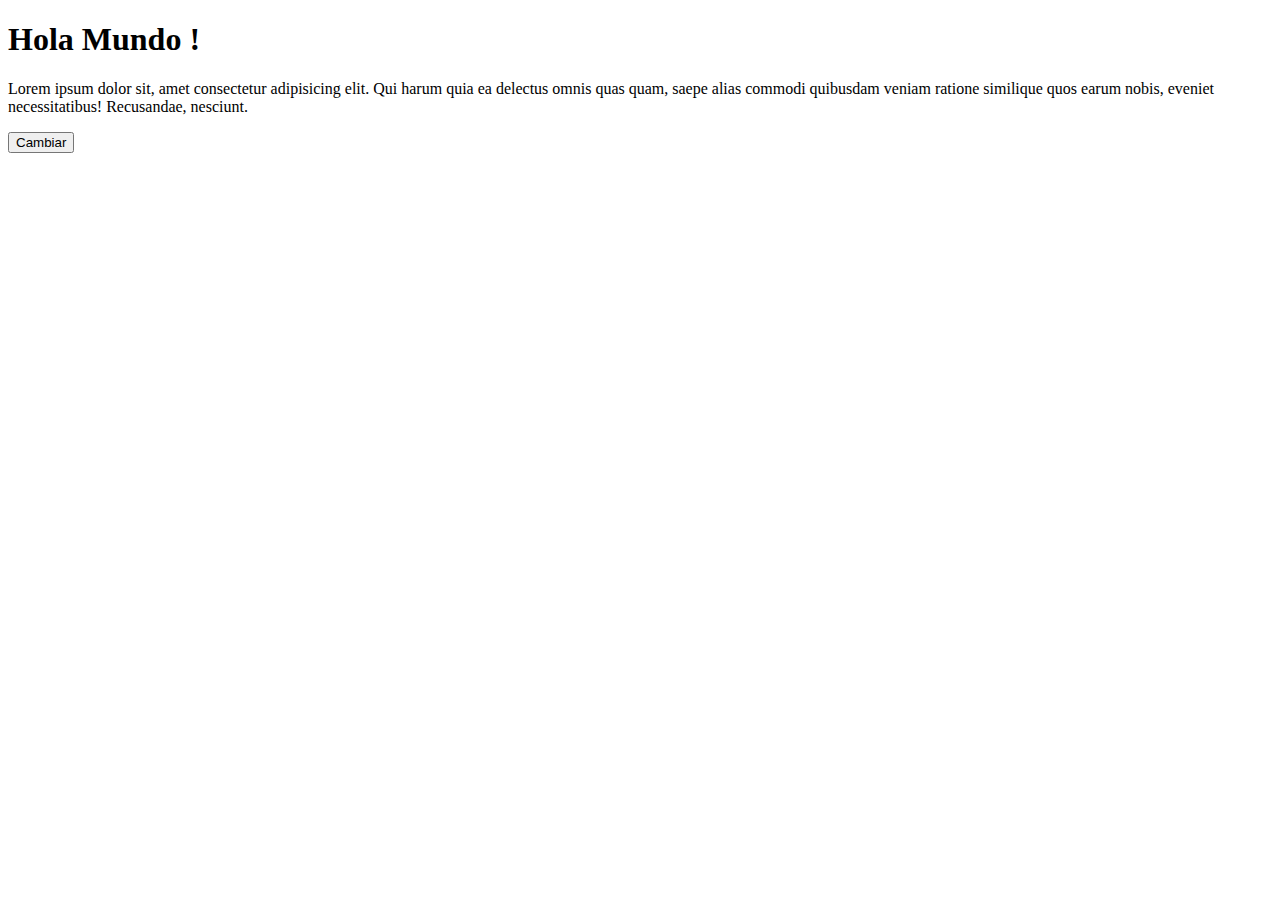
==== domexample.html @ 3da249fb "agregue js/usodedom.js y domexample.html" ====
<!DOCTYPE html>
<html lang="en">
<head>
    <meta charset="UTF-8">
    <meta name="viewport" content="width=device-width, initial-scale=1.0">
    <script src="js/usodedom.js"></script>
    <title>DOM</title>
</head>
<body>
    <div class="container">
        <h1 id="ppal-title">Hola Mundo !</h1>
        <p id="ppal-txt">
            Lorem ipsum dolor sit, amet consectetur adipisicing elit. Qui harum quia ea delectus omnis quas quam, saepe alias commodi quibusdam veniam ratione similique quos earum nobis, eveniet necessitatibus! Recusandae, nesciunt.
        </p>
        <button id="boton" class="btn btn-info">Cambiar</button>
    </div>    
</body>
</html>
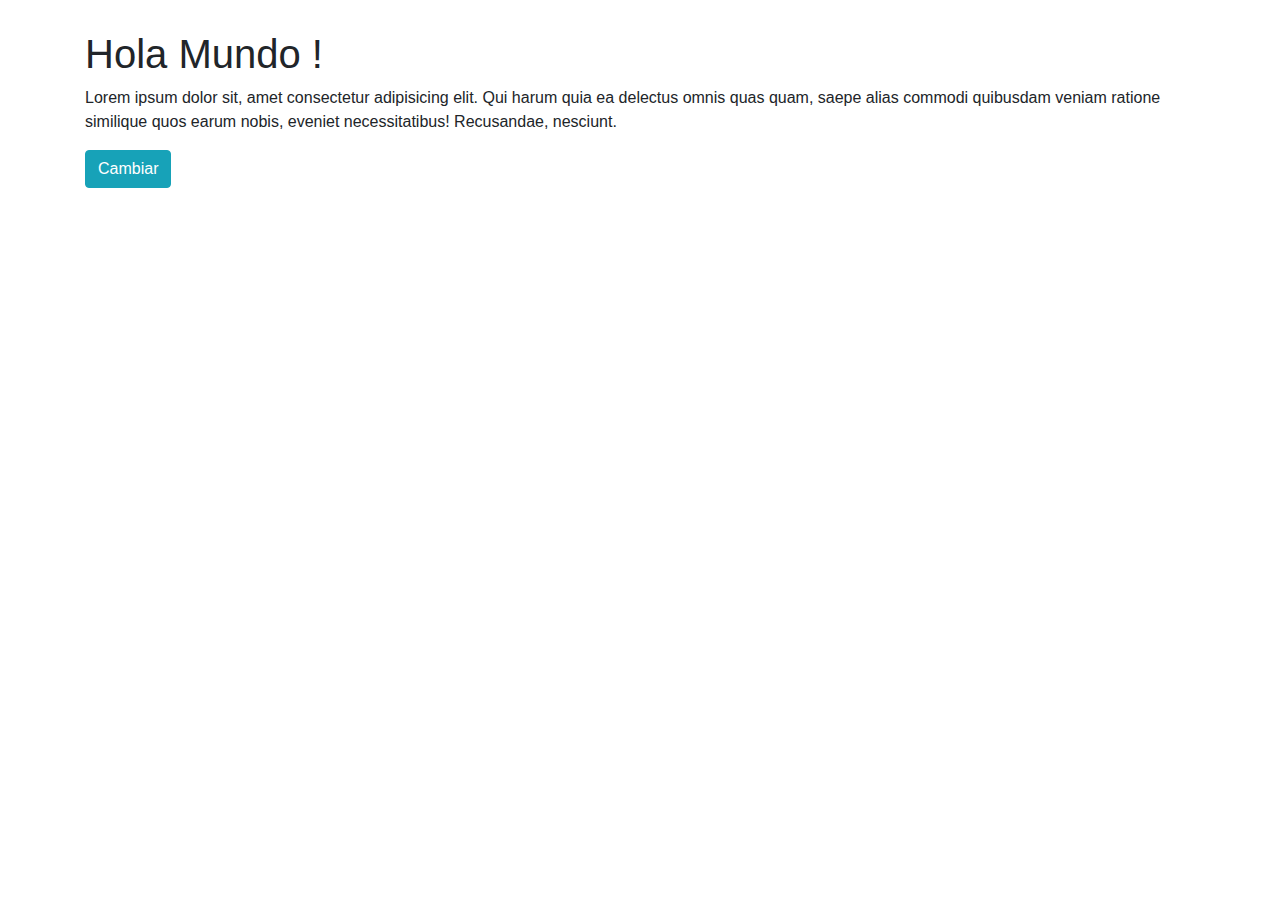
==== commit 636240cd: "agregue css/mystyle.css y cdn para domexample.html" ====
--- a/domexample.html
+++ b/domexample.html
@@ -2,7 +2,9 @@
 <html lang="en">
 <head>
     <meta charset="UTF-8">
-    <meta name="viewport" content="width=device-width, initial-scale=1.0">
+    <meta name="viewport" content="width=device-width, initial-scale=1.0">    
+    <link rel="stylesheet" href="https://maxcdn.bootstrapcdn.com/bootstrap/4.0.0/css/bootstrap.min.css" integrity="sha384-Gn5384xqQ1aoWXA+058RXPxPg6fy4IWvTNh0E263XmFcJlSAwiGgFAW/dAiS6JXm" crossorigin="anonymous">
+    <link rel="stylesheet" href="css/mystyle.css">
     <script src="js/usodedom.js"></script>
     <title>DOM</title>
 </head>
--- a/css/mystyle.css
+++ b/css/mystyle.css
@@ -0,0 +1,9 @@
+* {
+    margin: 0;
+    padding: 0;
+    box-sizing: border-box;
+}
+
+body {
+    padding-top: 30px;
+}